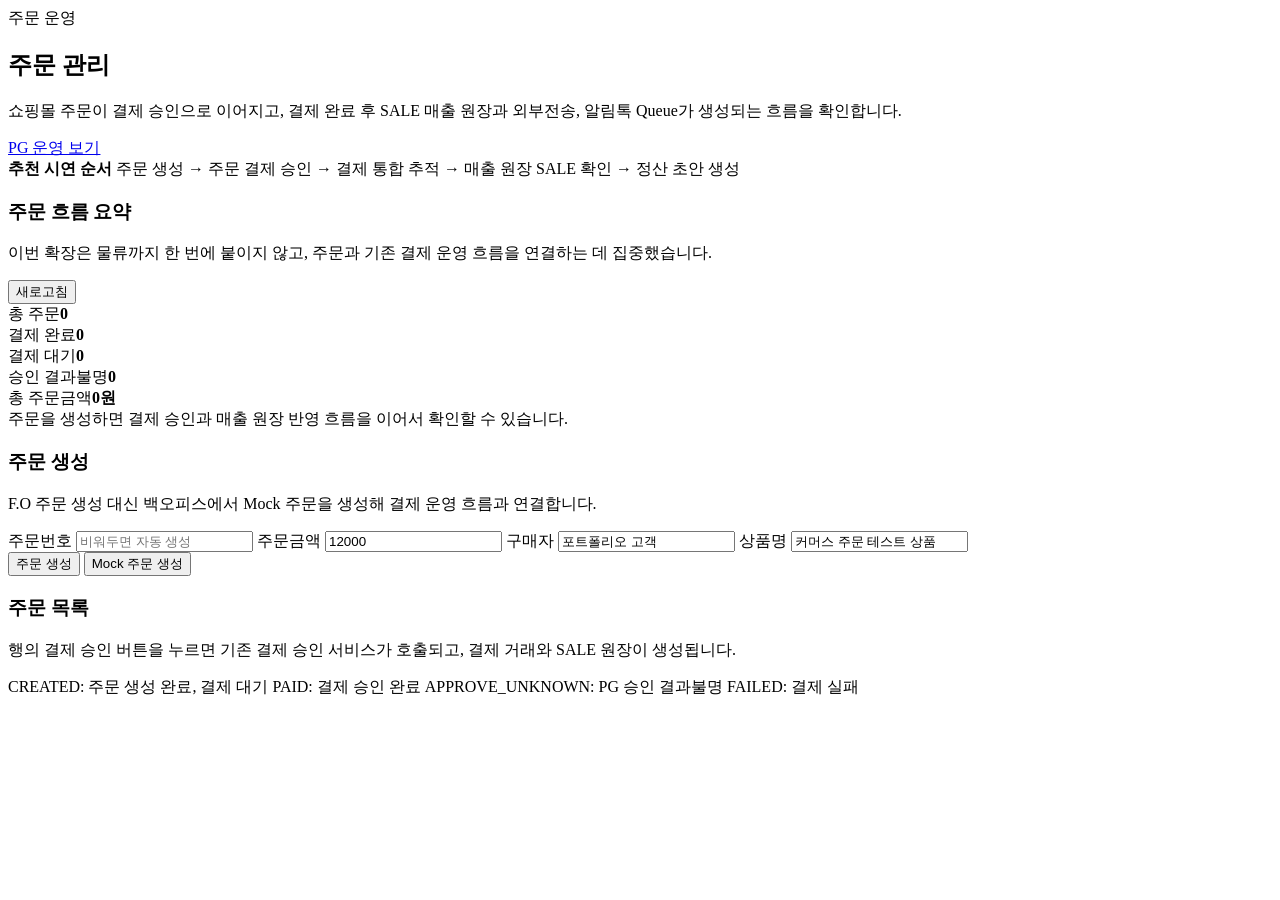
==== api/src/main/resources/templates/commerce/orders.html @ 52d1e498 "feat: 주문 결제 운영 흐름 확장" ====
<!DOCTYPE html>
<html lang="ko" xmlns:th="http://www.thymeleaf.org">
<head>
    <meta charset="UTF-8" />
    <meta name="viewport" content="width=device-width, initial-scale=1.0" />
    <title>주문 관리 - Yeni Backoffice</title>

    <link rel="stylesheet" th:href="@{/css/common.css}" />
    <link rel="stylesheet" th:href="@{/css/layout.css}" />
    <link rel="stylesheet" th:href="@{/css/components.css}" />
    <link rel="stylesheet" th:href="@{/vendor/tabulator/tabulator.min.css}" />
    <link rel="stylesheet" th:href="@{/css/pages/payment-operations.css}" />
    <link rel="stylesheet" th:href="@{/css/scroll-top.css}" />
</head>
<body>
<div class="layout">
    <div th:replace="~{fragments/sidebar}"></div>
    <main class="main">
        <div th:replace="~{fragments/topbar :: header}"></div>

        <section class="content payment-page">
            <div class="payment-hero">
                <div>
                    <span class="badge">주문 운영</span>
                    <h2>주문 관리</h2>
                    <p>쇼핑몰 주문이 결제 승인으로 이어지고, 결제 완료 후 SALE 매출 원장과 외부전송, 알림톡 Queue가 생성되는 흐름을 확인합니다.</p>
                </div>
                <a class="btn btn-light swagger-link" href="/admin/payment-operations">PG 운영 보기</a>
            </div>

            <div class="demo-flow-guide">
                <strong>추천 시연 순서</strong>
                <span>주문 생성 → 주문 결제 승인 → 결제 통합 추적 → 매출 원장 SALE 확인 → 정산 초안 생성</span>
            </div>

            <section class="card ops-panel">
                <div class="panel-header">
                    <div>
                        <h3>주문 흐름 요약</h3>
                        <p class="section-help">이번 확장은 물류까지 한 번에 붙이지 않고, 주문과 기존 결제 운영 흐름을 연결하는 데 집중했습니다.</p>
                    </div>
                    <button class="btn btn-light" id="orderRefreshBtn" type="button">새로고침</button>
                </div>
                <div class="metric-grid">
                    <div><span>총 주문</span><strong id="orderTotalCount">0</strong></div>
                    <div><span>결제 완료</span><strong id="orderPaidCount">0</strong></div>
                    <div><span>결제 대기</span><strong id="orderPaymentReadyCount">0</strong></div>
                    <div><span>승인 결과불명</span><strong id="orderPaymentUnknownCount">0</strong></div>
                    <div class="metric-highlight"><span>총 주문금액</span><strong id="orderTotalAmount">0원</strong></div>
                </div>
                <div id="orderMessageBox" class="message-box">주문을 생성하면 결제 승인과 매출 원장 반영 흐름을 이어서 확인할 수 있습니다.</div>
            </section>

            <section class="card ops-panel">
                <div class="panel-header">
                    <div>
                        <h3>주문 생성</h3>
                        <p class="section-help">F.O 주문 생성 대신 백오피스에서 Mock 주문을 생성해 결제 운영 흐름과 연결합니다.</p>
                    </div>
                </div>
                <div class="form-grid">
                    <label>주문번호 <input id="orderNoInput" type="text" placeholder="비워두면 자동 생성" /></label>
                    <label>주문금액 <input id="orderAmountInput" type="number" min="1000" step="1000" value="12000" /></label>
                    <label>구매자 <input id="buyerNameInput" type="text" value="포트폴리오 고객" /></label>
                    <label>상품명 <input id="productNameInput" type="text" value="커머스 주문 테스트 상품" /></label>
                </div>
                <div class="button-row">
                    <button class="btn btn-primary" id="createOrderBtn" type="button">주문 생성</button>
                    <button class="btn btn-light" id="createMockOrderBtn" type="button">Mock 주문 생성</button>
                </div>
            </section>

            <section class="card table-section">
                <div class="panel-header">
                    <div>
                        <h3>주문 목록</h3>
                        <p class="table-caption">행의 결제 승인 버튼을 누르면 기존 결제 승인 서비스가 호출되고, 결제 거래와 SALE 원장이 생성됩니다.</p>
                    </div>
                </div>
                <div class="status-legend">
                    <span><b class="status-dot ready"></b>CREATED: 주문 생성 완료, 결제 대기</span>
                    <span><b class="status-dot paid"></b>PAID: 결제 승인 완료</span>
                    <span><b class="status-dot unknown"></b>APPROVE_UNKNOWN: PG 승인 결과불명</span>
                    <span><b class="status-dot cancel"></b>FAILED: 결제 실패</span>
                </div>
                <div id="commerceOrderTable" class="tabulator-host"></div>
            </section>
        </section>
    </main>
</div>

<script th:src="@{/vendor/tabulator/tabulator.min.js}"></script>
<script th:src="@{/js/common.js}"></script>
<script th:src="@{/js/pages/commerce-orders.js}"></script>
<script th:src="@{/js/scroll-top.js}"></script>
</body>
</html>
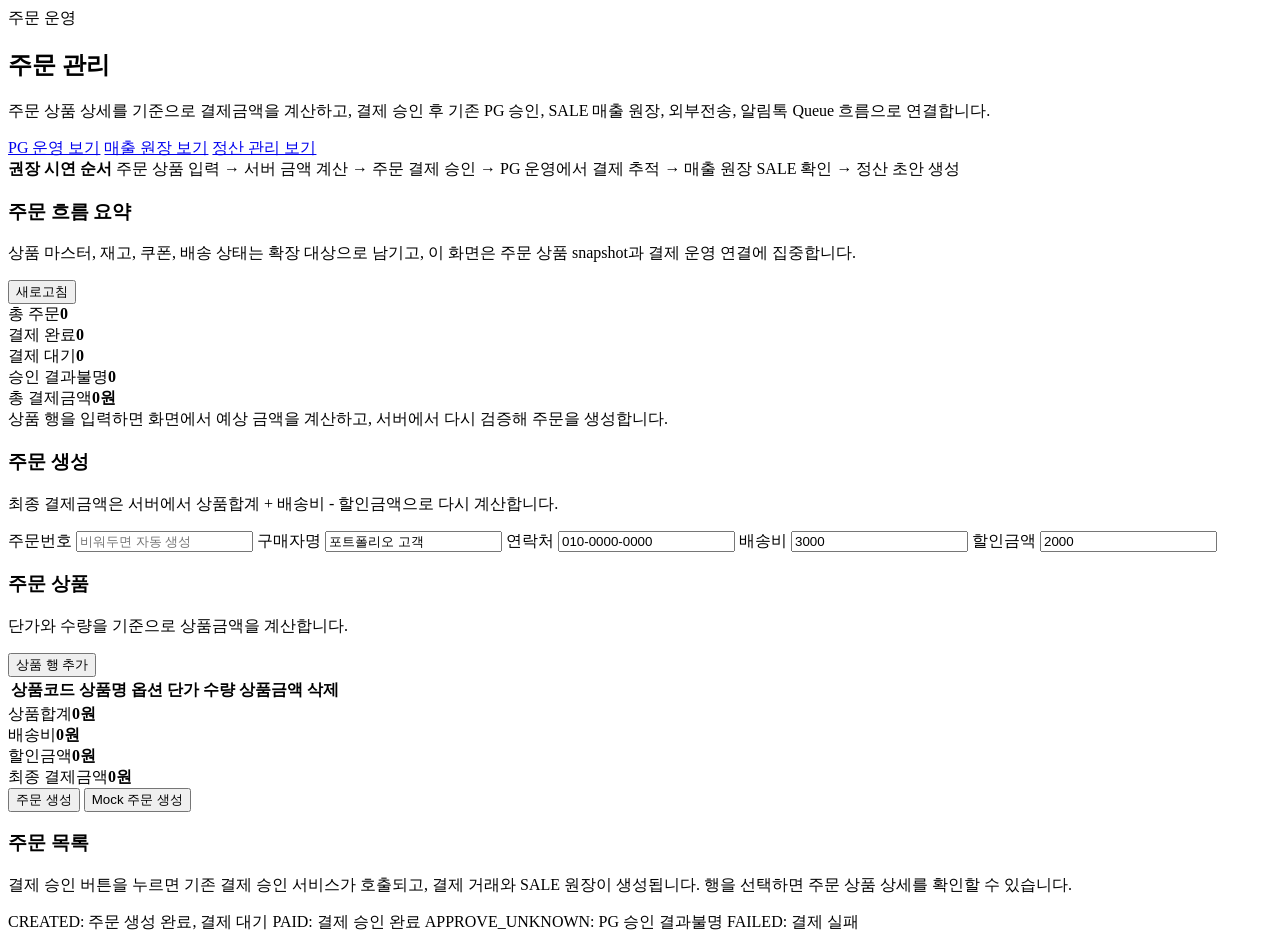
==== commit d92b316c: "feat: 주문 기반 포트폴리오 시연 흐름 개선" ====
--- a/api/src/main/resources/templates/commerce/orders.html
+++ b/api/src/main/resources/templates/commerce/orders.html
@@ -23,21 +23,25 @@
                 <div>
                     <span class="badge">주문 운영</span>
                     <h2>주문 관리</h2>
-                    <p>쇼핑몰 주문이 결제 승인으로 이어지고, 결제 완료 후 SALE 매출 원장과 외부전송, 알림톡 Queue가 생성되는 흐름을 확인합니다.</p>
+                    <p>주문 상품 상세를 기준으로 결제금액을 계산하고, 결제 승인 후 기존 PG 승인, SALE 매출 원장, 외부전송, 알림톡 Queue 흐름으로 연결합니다.</p>
                 </div>
-                <a class="btn btn-light swagger-link" href="/admin/payment-operations">PG 운영 보기</a>
+                <div class="hero-actions-inline">
+                    <a class="btn btn-primary" href="/admin/payment-operations">PG 운영 보기</a>
+                    <a class="btn btn-light" href="/admin/payment-operations/sales-ledger">매출 원장 보기</a>
+                    <a class="btn btn-light" href="/admin/payment-operations/settlements">정산 관리 보기</a>
+                </div>
             </div>
 
             <div class="demo-flow-guide">
-                <strong>추천 시연 순서</strong>
-                <span>주문 생성 → 주문 결제 승인 → 결제 통합 추적 → 매출 원장 SALE 확인 → 정산 초안 생성</span>
+                <strong>권장 시연 순서</strong>
+                <span>주문 상품 입력 → 서버 금액 계산 → 주문 결제 승인 → PG 운영에서 결제 추적 → 매출 원장 SALE 확인 → 정산 초안 생성</span>
             </div>
 
             <section class="card ops-panel">
                 <div class="panel-header">
                     <div>
                         <h3>주문 흐름 요약</h3>
-                        <p class="section-help">이번 확장은 물류까지 한 번에 붙이지 않고, 주문과 기존 결제 운영 흐름을 연결하는 데 집중했습니다.</p>
+                        <p class="section-help">상품 마스터, 재고, 쿠폰, 배송 상태는 확장 대상으로 남기고, 이 화면은 주문 상품 snapshot과 결제 운영 연결에 집중합니다.</p>
                     </div>
                     <button class="btn btn-light" id="orderRefreshBtn" type="button">새로고침</button>
                 </div>
@@ -46,24 +50,59 @@
                     <div><span>결제 완료</span><strong id="orderPaidCount">0</strong></div>
                     <div><span>결제 대기</span><strong id="orderPaymentReadyCount">0</strong></div>
                     <div><span>승인 결과불명</span><strong id="orderPaymentUnknownCount">0</strong></div>
-                    <div class="metric-highlight"><span>총 주문금액</span><strong id="orderTotalAmount">0원</strong></div>
+                    <div class="metric-highlight"><span>총 결제금액</span><strong id="orderTotalAmount">0원</strong></div>
                 </div>
-                <div id="orderMessageBox" class="message-box">주문을 생성하면 결제 승인과 매출 원장 반영 흐름을 이어서 확인할 수 있습니다.</div>
+                <div id="orderMessageBox" class="message-box">상품 행을 입력하면 화면에서 예상 금액을 계산하고, 서버에서 다시 검증해 주문을 생성합니다.</div>
             </section>
 
             <section class="card ops-panel">
                 <div class="panel-header">
                     <div>
                         <h3>주문 생성</h3>
-                        <p class="section-help">F.O 주문 생성 대신 백오피스에서 Mock 주문을 생성해 결제 운영 흐름과 연결합니다.</p>
+                        <p class="section-help">최종 결제금액은 서버에서 상품합계 + 배송비 - 할인금액으로 다시 계산합니다.</p>
                     </div>
                 </div>
+
                 <div class="form-grid">
                     <label>주문번호 <input id="orderNoInput" type="text" placeholder="비워두면 자동 생성" /></label>
-                    <label>주문금액 <input id="orderAmountInput" type="number" min="1000" step="1000" value="12000" /></label>
-                    <label>구매자 <input id="buyerNameInput" type="text" value="포트폴리오 고객" /></label>
-                    <label>상품명 <input id="productNameInput" type="text" value="커머스 주문 테스트 상품" /></label>
+                    <label>구매자명 <input id="buyerNameInput" type="text" value="포트폴리오 고객" /></label>
+                    <label>연락처 <input id="buyerPhoneInput" type="text" value="010-0000-0000" /></label>
+                    <label>배송비 <input id="deliveryFeeInput" type="number" min="0" step="100" value="3000" /></label>
+                    <label>할인금액 <input id="discountAmountInput" type="number" min="0" step="100" value="2000" /></label>
                 </div>
+
+                <div class="panel-header order-item-header">
+                    <div>
+                        <h3>주문 상품</h3>
+                        <p class="section-help">단가와 수량을 기준으로 상품금액을 계산합니다.</p>
+                    </div>
+                    <button class="btn btn-light" id="addOrderItemBtn" type="button">상품 행 추가</button>
+                </div>
+
+                <div class="responsive-table">
+                    <table class="order-item-table">
+                        <thead>
+                        <tr>
+                            <th>상품코드</th>
+                            <th>상품명</th>
+                            <th>옵션</th>
+                            <th>단가</th>
+                            <th>수량</th>
+                            <th>상품금액</th>
+                            <th>삭제</th>
+                        </tr>
+                        </thead>
+                        <tbody id="orderItemBody"></tbody>
+                    </table>
+                </div>
+
+                <div class="metric-grid order-amount-grid">
+                    <div><span>상품합계</span><strong id="productAmountPreview">0원</strong></div>
+                    <div><span>배송비</span><strong id="deliveryFeePreview">0원</strong></div>
+                    <div><span>할인금액</span><strong id="discountAmountPreview">0원</strong></div>
+                    <div class="metric-highlight"><span>최종 결제금액</span><strong id="payableAmountPreview">0원</strong></div>
+                </div>
+
                 <div class="button-row">
                     <button class="btn btn-primary" id="createOrderBtn" type="button">주문 생성</button>
                     <button class="btn btn-light" id="createMockOrderBtn" type="button">Mock 주문 생성</button>
@@ -74,7 +113,7 @@
                 <div class="panel-header">
                     <div>
                         <h3>주문 목록</h3>
-                        <p class="table-caption">행의 결제 승인 버튼을 누르면 기존 결제 승인 서비스가 호출되고, 결제 거래와 SALE 원장이 생성됩니다.</p>
+                        <p class="table-caption">결제 승인 버튼을 누르면 기존 결제 승인 서비스가 호출되고, 결제 거래와 SALE 원장이 생성됩니다. 행을 선택하면 주문 상품 상세를 확인할 수 있습니다.</p>
                     </div>
                 </div>
                 <div class="status-legend">
